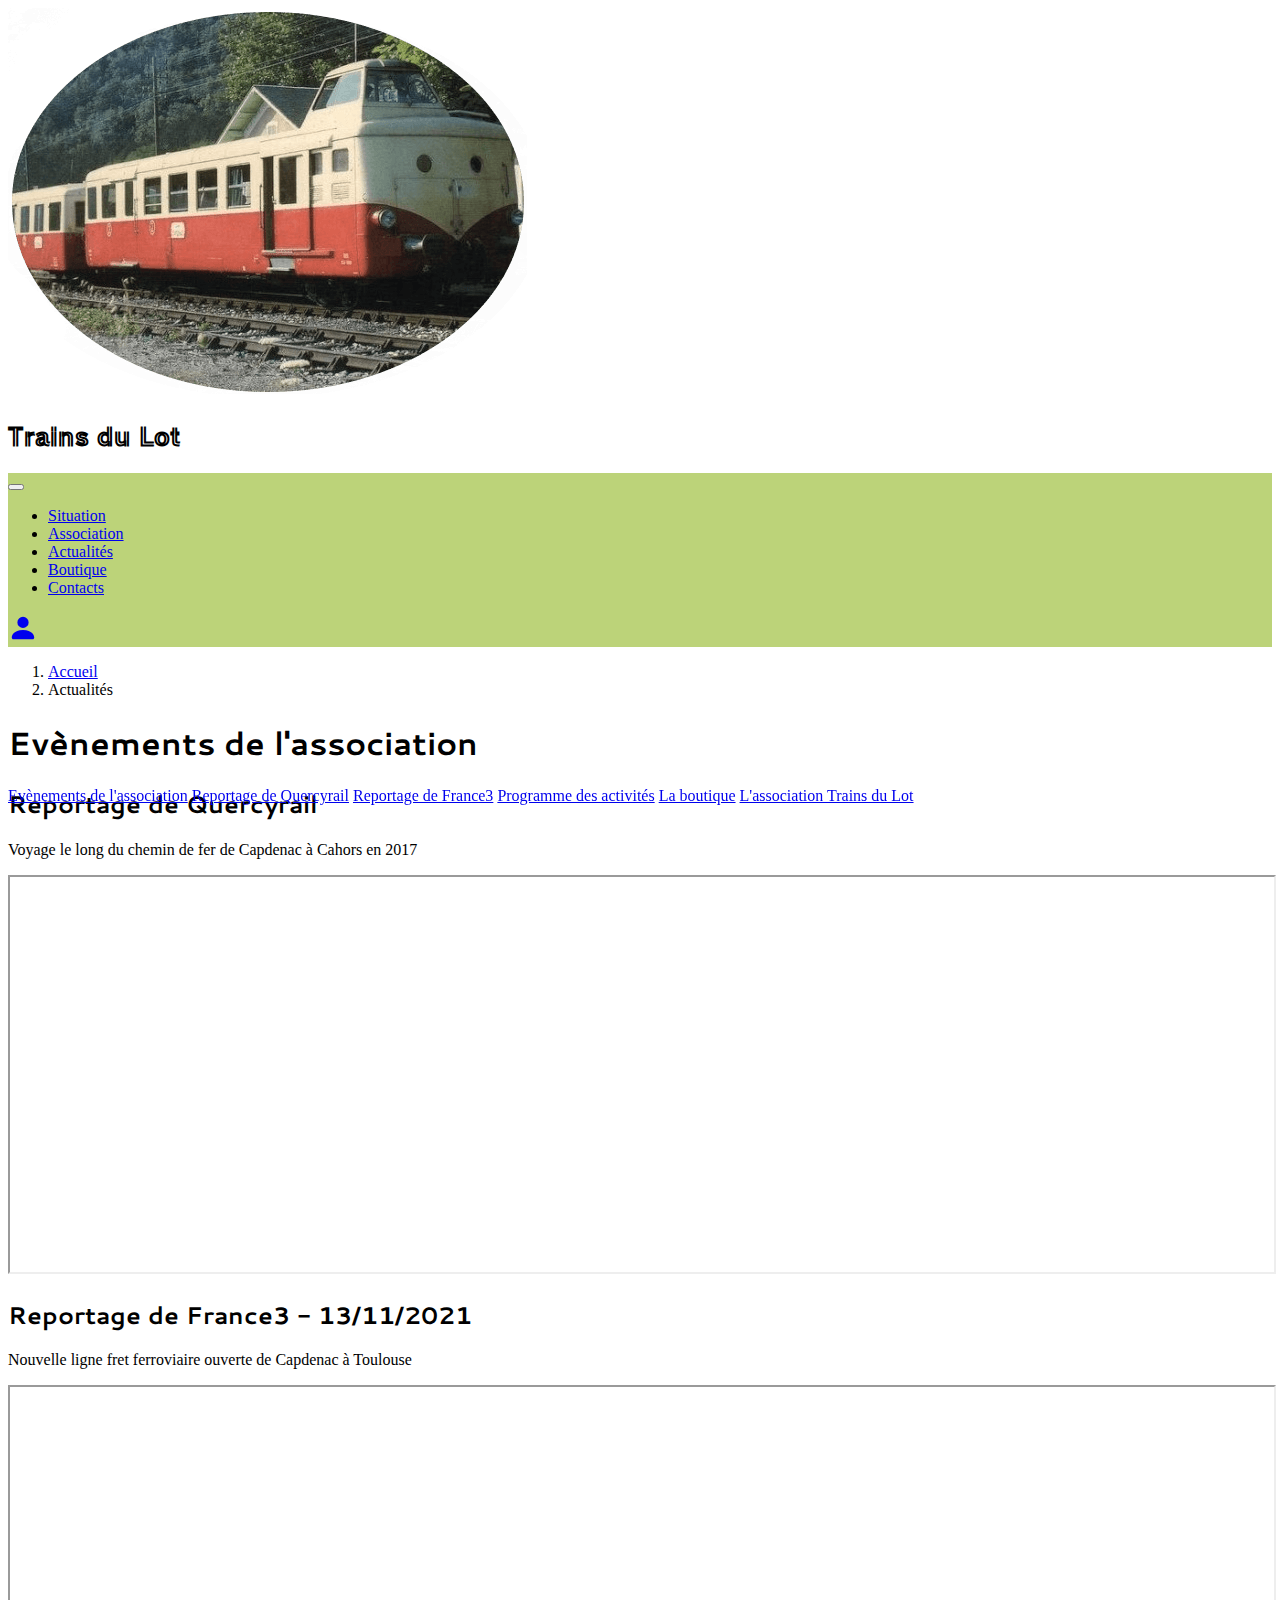
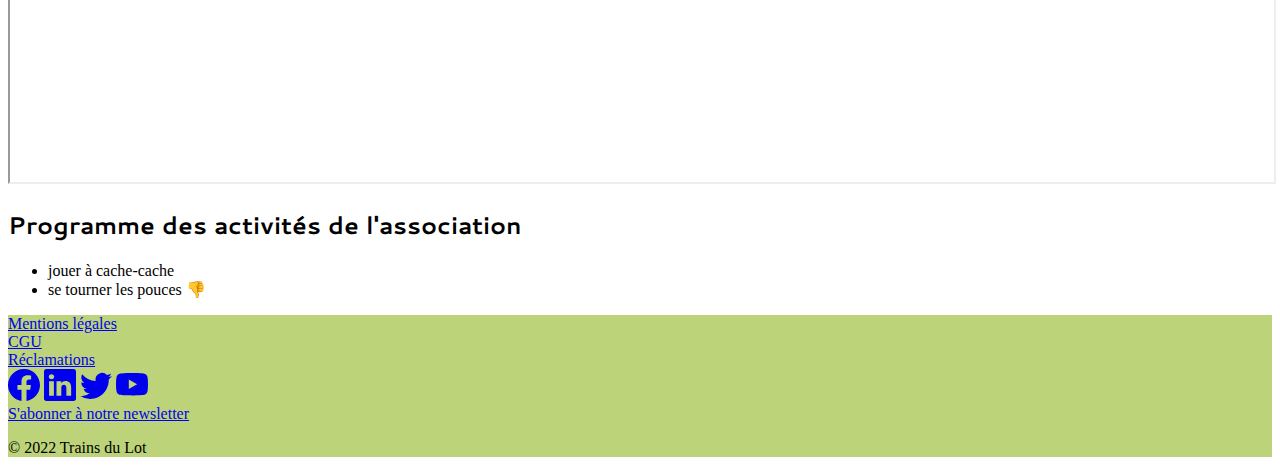
==== actualite.html @ aeee1f13 "add files actualite + connexion + contact" ====
<!DOCTYPE html>
<html lang="fr">

<head>
  <meta charset="UTF-8">
  <meta http-equiv="X-UA-Compatible" content="IE=edge">
  <meta name="viewport" content="width=device-width, initial-scale=1.0">
  <meta name="description"
    content="Evènements de l'association Trains du Lot.">
  <title>Evénements Trains du Lot</title>
  <link href="https://cdn.jsdelivr.net/npm/bootstrap@5.2.2/dist/css/bootstrap.min.css" rel="stylesheet"
    integrity="sha384-Zenh87qX5JnK2Jl0vWa8Ck2rdkQ2Bzep5IDxbcnCeuOxjzrPF/et3URy9Bv1WTRi" crossorigin="anonymous">
  <link rel="stylesheet" href="style.css">
  <link rel="preconnect" href="https://fonts.googleapis.com">
  <link rel="preconnect" href="https://fonts.gstatic.com" crossorigin>
  <link href="https://fonts.googleapis.com/css2?family=Cantarell:wght@400;700&family=Train+One&display=swap"
    rel="stylesheet">
</head>

<body>
  <header class="sticky-top">
    <div class="container">
      <div class="row justify-content-center align-items-center bg-white" style="--bs-bg-opacity: .7;">
        <a href="index.html" class="col-4 col-md-3 col-lg-2 ms-md-3">
          <img class="img-fluid me-md-2" src="image/Logo-train.png" alt="Logo de Trains du Lot"></a>
        <h2 class="col-7 col-md-5 col-lg-4 fs-1 fw-bold text-danger h2-title">Trains du Lot</h2>
      </div>
    </div>
    <nav class="navbar navbar-expand-lg px-lg-3 px-xl-5" style="background-color: #BCD379;" aria-label="menu page">
      <div class="container-fluid">
        <button class="navbar-toggler" type="button" data-bs-toggle="collapse" data-bs-target="#navbarSupportedContent"
          aria-controls="navbarSupportedContent" aria-expanded="false" aria-label="Toggle navigation">
          <span class="navbar-toggler-icon"></span>
        </button>

        <div class="collapse navbar-collapse" id="navbarSupportedContent">
          <ul class="navbar-nav me-auto mb-1 mb-lg-0">
            <li class="nav-item mt-2 mt-lg-0">
              <a class="nav-link link-danger fs-4 mx-2" href="situation.html">Situation</a>
            </li>
            <li class="nav-item">
              <a class="nav-link link-danger fs-4 mx-2" href="association.html">Association</a>
            </li>
            <li class="nav-item">
              <a class="nav-link link-danger active fs-4 mx-2" aria-current="page" href="actualite.html">Actualités</a>
            </li>
            <li class="nav-item">
              <a class="nav-link link-danger fs-4 mx-2" href="#">Boutique</a>
            </li>
            <li class="nav-item">
              <a class="nav-link link-danger fs-4 mx-2" href="contact.html">Contacts</a>
            </li>
          </ul>
        </div>

        <div class="d-flex" role="log">
          <a class="btn btn-success rounded-circle" role="button" href="connexion.html">
            <svg class="bi bi-person-fill text-white" width="30px" height="30px" viewBox="0 0 16 16" fill="currentColor"
              xmlns="http://www.w3.org/2000/svg">
              <title>Me connecter / m'inscrire</title>
              <path fill-rule="evenodd" d="M3 14s-1 0-1-1 1-4 6-4 6 3 6 4-1 1-1 1H3zm5-6a3 3 0 100-6 3 3 0 000 6z"
                clip-rule="evenodd" />
            </svg>
          </a>
        </div>

      </div>
    </nav>
    <div class="container-fluid ms-lg-5">
      <nav style="--bs-breadcrumb-divider: '>';" aria-label="breadcrumb">
        <ol class="breadcrumb my-2">
          <li class="breadcrumb-item"><a href="index.html">Accueil</a></li>
          <li class="breadcrumb-item active" aria-current="page">Actualités</li>
        </ol>
      </nav>
    </div>
  </header>

  <div class="container">
    <div class="row">
      <h1 class="mt-3 mt-lg-3 mb-lg-5 text-center fw-bold">Evènements de l'association</h1>
    </div>
    <div class="row">
      <aside class="aside-fixed col-10 col-lg-3 mx-auto mb-5">
        <div class="list-group mt-3">
          <a class="list-group-item list-group-item-action list-group-item-danger active"
            href="#reportage">Evènements de l'association</a>
          <a class="list-group-item list-group-item-action list-group-item-danger" href="#reportage">Reportage de Quercyrail</a>
          <a class="list-group-item list-group-item-action list-group-item-warning" href="#FR3">Reportage de France3</a>
          <a class="list-group-item list-group-item-action list-group-item-danger" href="#programme">Programme des activités</a>
          <a class="list-group-item list-group-item-action list-group-item-warning" href="#">La boutique</a>
          <a class="list-group-item list-group-item-action list-group-item-danger" href="#">L'association Trains du Lot</a>
        </div>
      </aside>
      <div class="col-lg-3 col-xxl-2 mx-auto"></div>
      <main class="col col-lg-8">
        <article class="py-2 px-md-3 my-3 bg-warning bg-opacity-10 border border-warning rounded"
          id="reportage">
          <h2 class="ps-2">Reportage de Quercyrail</h2>
          <p class="fs-5 ps-2">Voyage le long du chemin de fer de Capdenac à Cahors en 2017</p>
            <iframe width="100%" class="article-video" src="https://www.youtube.com/embed/3C2Lc4qDJSs" title="Reportage de Quercyrail de 2017" allow="accelerometer; autoplay; clipboard-write; encrypted-media; gyroscope; picture-in-picture" allowfullscreen></iframe>
        </article>
        <article class="py-2 ps-3 pe-2 mb-3 mt-5 bg-warning bg-opacity-10 border border-warning rounded" id="FR3">
          <h2 class="ps-2">Reportage de France3 - 13/11/2021</h2>
          <p class="fs-5 ps-2">Nouvelle ligne fret ferroviaire ouverte de Capdenac à Toulouse</p>
          <iframe width="100%" class="article-video" src="https://www.youtube.com/embed/J178ddMbUEU" title="Reportage de France3 de 2021" allow="accelerometer; autoplay; clipboard-write; encrypted-media; gyroscope; picture-in-picture" allowfullscreen></iframe>
        </article>
        <article class="py-2 ps-3 pe-2 mb-3 mt-5 bg-warning bg-opacity-10 border border-warning rounded" id="programme">
          <h2 class="ps-2">Programme des activités de l'association</h2>
          <ul class="fs-5">
            <li>jouer à cache-cache</li>
            <li>se tourner les pouces 👎</li>
          </ul>
        </article>
      </main>

    </div>

  </div>

  <footer>
    <div class="row">
      <div class="col-sm-3 offset-4 offset-sm-2 offset-lg-3 py-3">
        <div class="my-2"><a class="link-danger" href="#">Mentions légales</a></div>
        <div class="my-2"><a class="link-danger" href="#">CGU</a></div>
        <div class="my-2"><a class="link-danger" href="#">Réclamations</a></div>

      </div>
      <div class="col col-md-5 col-xl-4 mx-auto">
        <nav class="navbar" style="background-color: #BCD379;" aria-label="social menu">
          <form class="container-fluid justify-content-center mt-3">
            <a role="button" class="btn btn-success me-2" href="https://fr-fr.facebook.com/" target="_blank">
              <svg xmlns="http://www.w3.org/2000/svg" width="32" height="32" fill="currentColor" class="bi bi-facebook"
                viewBox="0 0 16 16">
                <title>Facebook</title>
                <path
                  d="M16 8.049c0-4.446-3.582-8.05-8-8.05C3.58 0-.002 3.603-.002 8.05c0 4.017 2.926 7.347 6.75 7.951v-5.625h-2.03V8.05H6.75V6.275c0-2.017 1.195-3.131 3.022-3.131.876 0 1.791.157 1.791.157v1.98h-1.009c-.993 0-1.303.621-1.303 1.258v1.51h2.218l-.354 2.326H9.25V16c3.824-.604 6.75-3.934 6.75-7.951z" />
              </svg></a>

            <a role="button" class="btn btn-success me-2" href="https://fr.linkedin.com/" target="_blank">
              <svg xmlns="http://www.w3.org/2000/svg" width="32" height="32" fill="currentColor" class="bi bi-linkedin"
                viewBox="0 0 16 16">
                <title>LinkedIn</title>
                <path
                  d="M0 1.146C0 .513.526 0 1.175 0h13.65C15.474 0 16 .513 16 1.146v13.708c0 .633-.526 1.146-1.175 1.146H1.175C.526 16 0 15.487 0 14.854V1.146zm4.943 12.248V6.169H2.542v7.225h2.401zm-1.2-8.212c.837 0 1.358-.554 1.358-1.248-.015-.709-.52-1.248-1.342-1.248-.822 0-1.359.54-1.359 1.248 0 .694.521 1.248 1.327 1.248h.016zm4.908 8.212V9.359c0-.216.016-.432.08-.586.173-.431.568-.878 1.232-.878.869 0 1.216.662 1.216 1.634v3.865h2.401V9.25c0-2.22-1.184-3.252-2.764-3.252-1.274 0-1.845.7-2.165 1.193v.025h-.016a5.54 5.54 0 0 1 .016-.025V6.169h-2.4c.03.678 0 7.225 0 7.225h2.4z" />
              </svg></a>

            <a role="button" class="btn btn-success me-2" href="https://twitter.com/?lang=fr" target="_blank">
              <svg xmlns="http://www.w3.org/2000/svg" width="32" height="32" fill="currentColor" class="bi bi-twitter"
                viewBox="0 0 16 16">
                <title>Twitter</title>
                <path
                  d="M5.026 15c6.038 0 9.341-5.003 9.341-9.334 0-.14 0-.282-.006-.422A6.685 6.685 0 0 0 16 3.542a6.658 6.658 0 0 1-1.889.518 3.301 3.301 0 0 0 1.447-1.817 6.533 6.533 0 0 1-2.087.793A3.286 3.286 0 0 0 7.875 6.03a9.325 9.325 0 0 1-6.767-3.429 3.289 3.289 0 0 0 1.018 4.382A3.323 3.323 0 0 1 .64 6.575v.045a3.288 3.288 0 0 0 2.632 3.218 3.203 3.203 0 0 1-.865.115 3.23 3.23 0 0 1-.614-.057 3.283 3.283 0 0 0 3.067 2.277A6.588 6.588 0 0 1 .78 13.58a6.32 6.32 0 0 1-.78-.045A9.344 9.344 0 0 0 5.026 15z" />
              </svg></a>

            <a role="button" class="btn btn-success me-2" href="https://www.youtube.com/?hl=FR" target="_blank">
              <svg xmlns="http://www.w3.org/2000/svg" width="32" height="32" fill="currentColor" class="bi bi-youtube"
                viewBox="0 0 16 16">
                <title>Youtube</title>
                <path
                  d="M8.051 1.999h.089c.822.003 4.987.033 6.11.335a2.01 2.01 0 0 1 1.415 1.42c.101.38.172.883.22 1.402l.01.104.022.26.008.104c.065.914.073 1.77.074 1.957v.075c-.001.194-.01 1.108-.082 2.06l-.008.105-.009.104c-.05.572-.124 1.14-.235 1.558a2.007 2.007 0 0 1-1.415 1.42c-1.16.312-5.569.334-6.18.335h-.142c-.309 0-1.587-.006-2.927-.052l-.17-.006-.087-.004-.171-.007-.171-.007c-1.11-.049-2.167-.128-2.654-.26a2.007 2.007 0 0 1-1.415-1.419c-.111-.417-.185-.986-.235-1.558L.09 9.82l-.008-.104A31.4 31.4 0 0 1 0 7.68v-.123c.002-.215.01-.958.064-1.778l.007-.103.003-.052.008-.104.022-.26.01-.104c.048-.519.119-1.023.22-1.402a2.007 2.007 0 0 1 1.415-1.42c.487-.13 1.544-.21 2.654-.26l.17-.007.172-.006.086-.003.171-.007A99.788 99.788 0 0 1 7.858 2h.193zM6.4 5.209v4.818l4.157-2.408L6.4 5.209z" />
              </svg></a>

          </form>
        </nav>
        <div class="text-center my-2">
          <a class="link-danger fs-5" href="#">S'abonner à notre newsletter</a>
        </div>

      </div>

    </div>
    <div>
      <p class="text-danger text-center">&copy; 2022 Trains du Lot</p>
    </div>

  </footer>

  <script src="https://cdn.jsdelivr.net/npm/@popperjs/core@2.11.6/dist/umd/popper.min.js"
    integrity="sha384-oBqDVmMz9ATKxIep9tiCxS/Z9fNfEXiDAYTujMAeBAsjFuCZSmKbSSUnQlmh/jp3"
    crossorigin="anonymous"></script>
  <script src="https://cdn.jsdelivr.net/npm/bootstrap@5.2.2/dist/js/bootstrap.min.js"
    integrity="sha384-IDwe1+LCz02ROU9k972gdyvl+AESN10+x7tBKgc9I5HFtuNz0wWnPclzo6p9vxnk"
    crossorigin="anonymous"></script>
</body>

</html>
---- style.css ----
h1, h2  {
  font-family: 'Cantarell', sans-serif;
}

.h2-title  {
  font-family: 'Train One', cursive;
}

@media screen and (min-width: 992px) {
  
  .aside-fixed  {
    position: fixed;
  }
  
}

footer  {
  background-color: #BCD379;
}

.article-video  {
  height: 270px;
}

@media screen and (min-width: 576px) {
  .article-video  {
    height: 290px;
  }
}

@media screen and (min-width: 768px) {
  .article-video  {
    height: 372px;
  }
}

@media screen and (min-width: 992px) {
  .article-video  {
    height: 328px;
  }
}

@media screen and (min-width: 1200px) {
  .article-video  {
    height: 395px;
  }
}

@media screen and (min-width: 1400px) {
  .article-video  {
    height: 463px;
  }
}
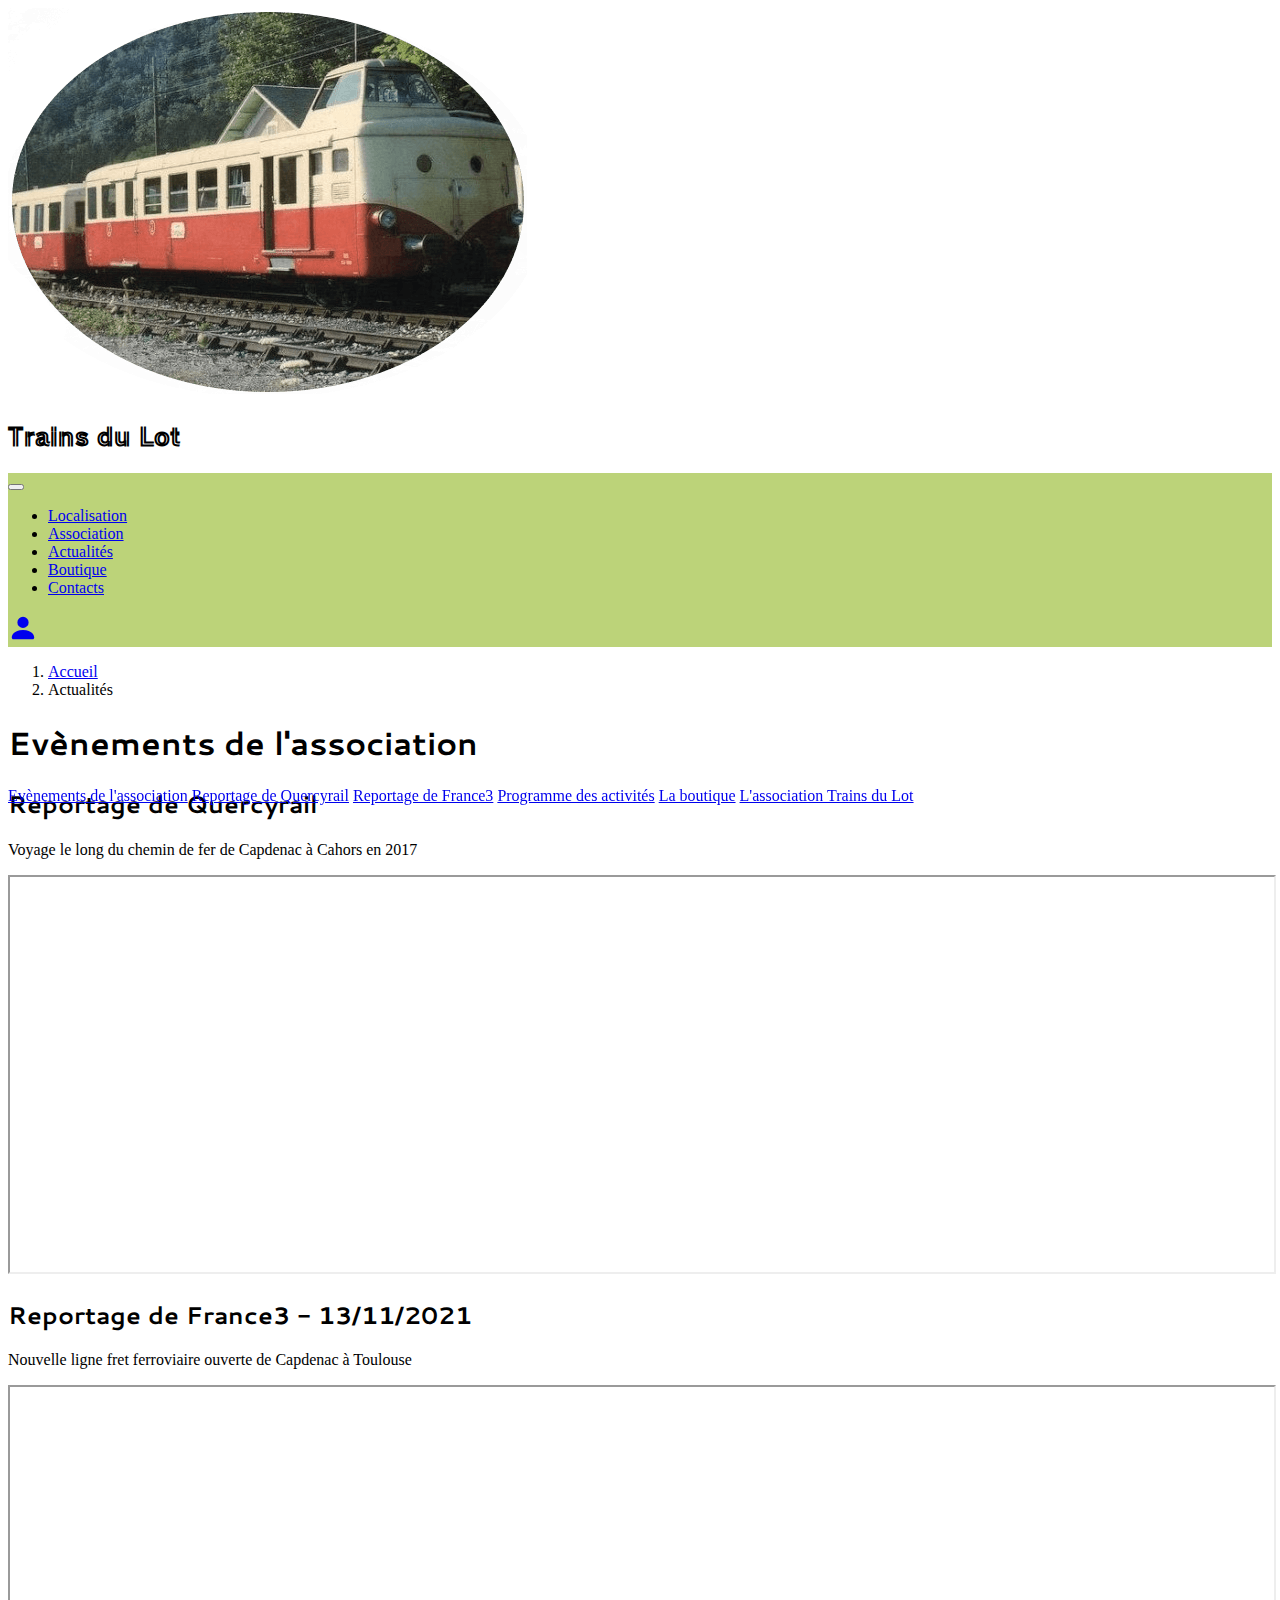
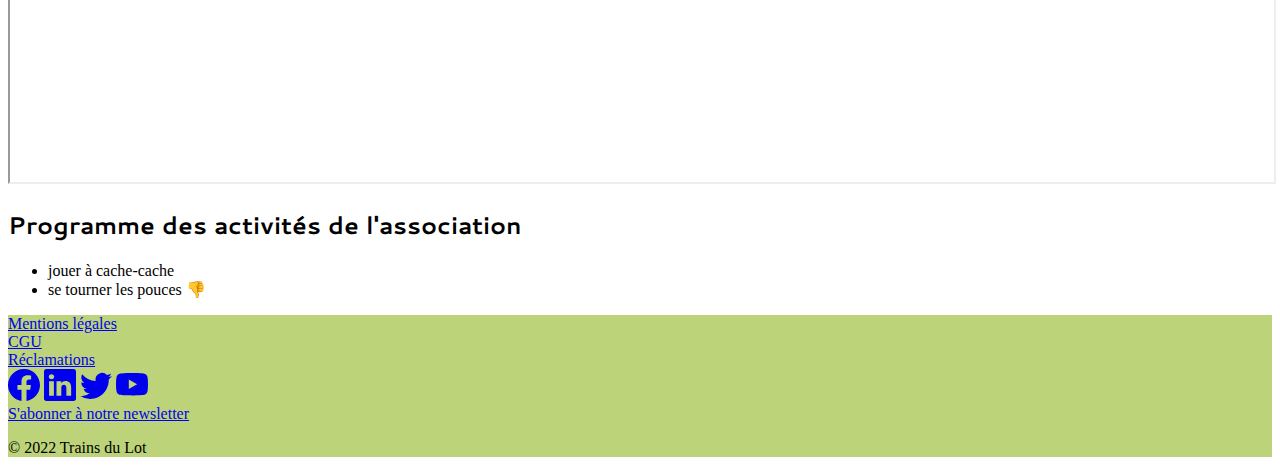
==== commit 2f9f6cde: "modify liens localisation" ====
--- a/actualite.html
+++ b/actualite.html
@@ -36,7 +36,7 @@
         <div class="collapse navbar-collapse" id="navbarSupportedContent">
           <ul class="navbar-nav me-auto mb-1 mb-lg-0">
             <li class="nav-item mt-2 mt-lg-0">
-              <a class="nav-link link-danger fs-4 mx-2" href="situation.html">Situation</a>
+              <a class="nav-link link-danger fs-4 mx-2" href="localisation.html">Localisation</a>
             </li>
             <li class="nav-item">
               <a class="nav-link link-danger fs-4 mx-2" href="association.html">Association</a>
